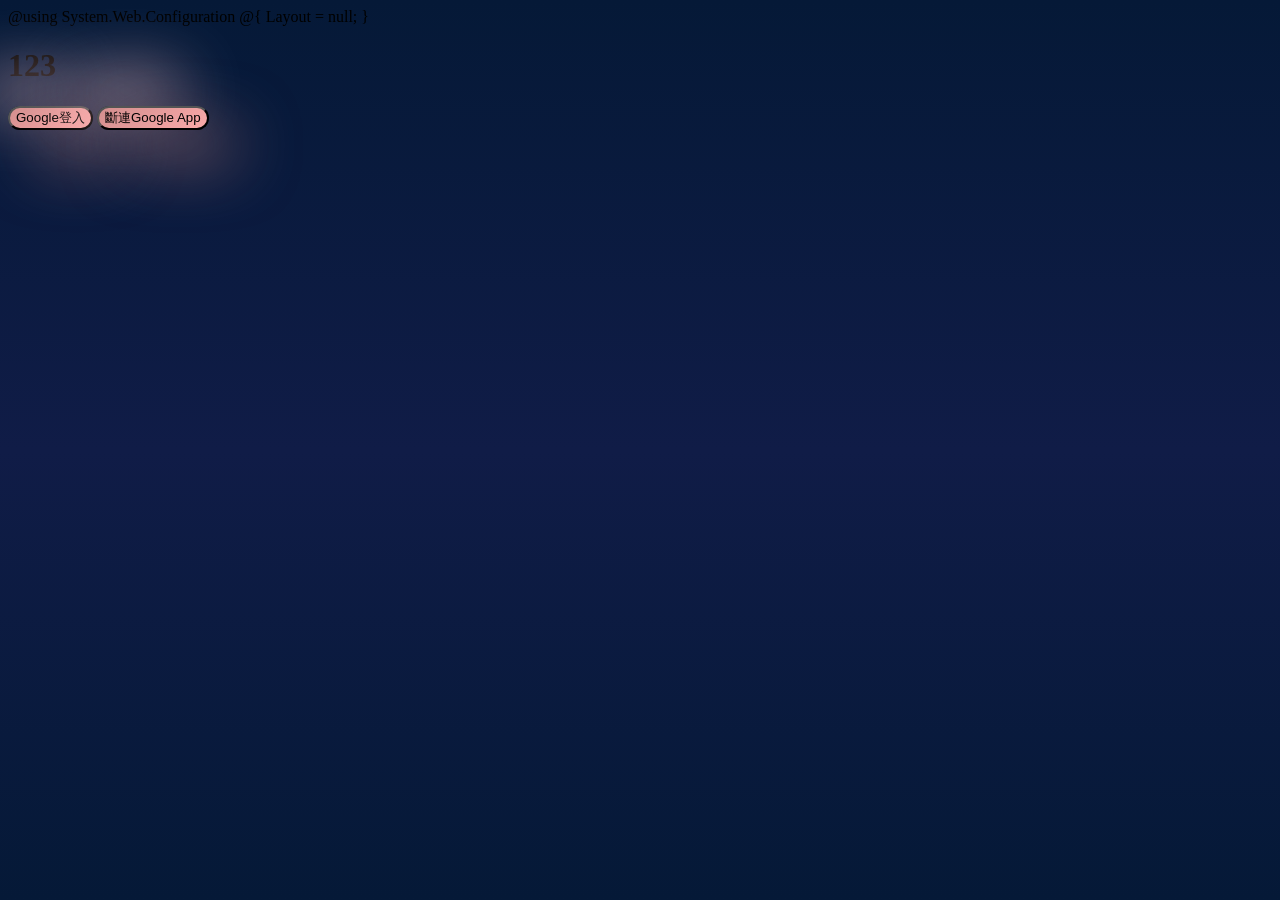
==== macau_puiching_secret_network/index.html @ 33e75342 "Add files via upload" ====
@using System.Web.Configuration
@{
Layout = null;
}

<!DOCTYPE html>
<html>

<head>
    <meta charset="utf-8">
    <style>
        body {
            background-image: linear-gradient(to bottom, #051937, #101c47, #051937)
        }

        button {
            border-radius: 54px;
            background: linear-gradient(145deg, #d38e8e, #faa9a9);
            box-shadow: 27px 27px 64px #a87272, -27px -27px 64px #ffcaca;

        }
    </style>
    <title>Macau_PuiChing_Secret_Network</title>
</head>

<body>
    <h1>123</h1>
    <button type="button" id="btnSignIn">Google登入</button>
    <button type="button" id="btnDisconnect">斷連Google App</button>



    <script type="text/javascript" src="https://code.jquery.com/jquery-3.3.1.js"></script>

    <script type="text/javascript">
        let GoolgeApp_Cient_Id = "@WebConfigurationManager.AppSettings["Google_clientId_forLogin"]";
        let id_token_to_userIDUrl = "@Url.Action("Test","Home")";  
    </script>

    <script src="https://apis.google.com/js/platform.js?onload=GoogleSigninInit" async defer></script>


    <script type="text/javascript">

        $(function () {
            $("#btnSignIn").on("click", function () {
                GoogleLogin();
            });
            $("#btnDisconnect").on("click", function () {
                Google_disconnect();
            });
        });

        function GoogleSigninInit() {
            gapi.load('auth2', function () {
                gapi.auth2.init({
                    client_id: GoolgeApp_Cient_Id
                });
            });
        }


        function GoogleLogin() {
            let auth2 = gapi.auth2.getAuthInstance();
            auth2.signIn().then(function (GoogleUser) {
                console.log("Google登入成功");
                let user_id = GoogleUser.getId();
                let AuthResponse = GoogleUser.getAuthResponse(true);
                let id_token = AuthResponse.id_token;
                $.ajax({
                    url: id_token_to_userIDUrl,
                    method: "post",
                    data: { id_token: id_token },
                    success: function (msg) {
                        console.log(msg);
                    }
                });//end $.ajax 

            },
                function (error) {
                    console.log("Google登入失敗");
                    console.log(error);
                });

        }



        function Google_disconnect() {
            let auth2 = gapi.auth2.getAuthInstance();

            auth2.disconnect().then(function () {
                console.log('User disconnect.');
            });
        } 
    </script>
</body>

</html>
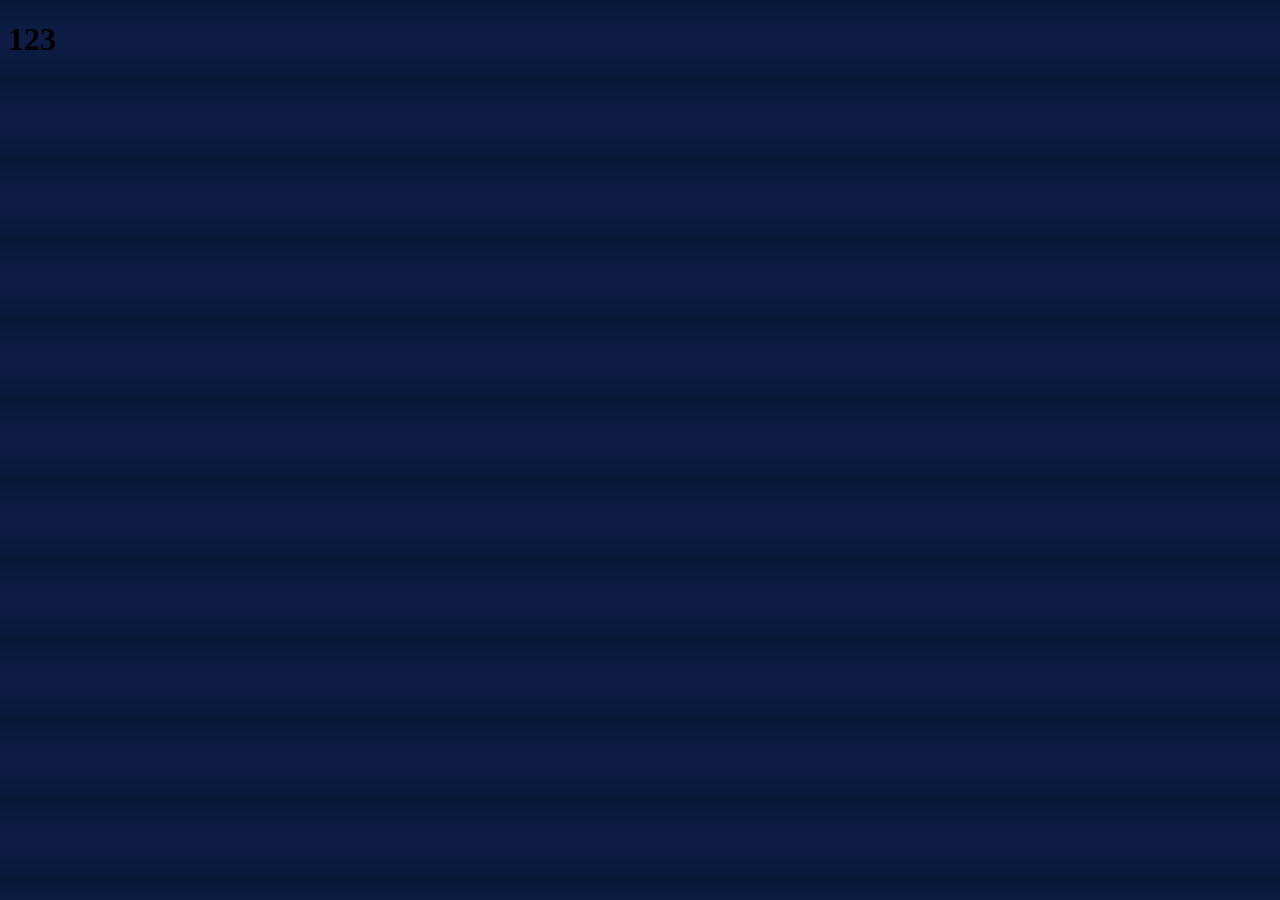
==== commit 3d2eb66e: "Update index.html" ====
--- a/macau_puiching_secret_network/index.html
+++ b/macau_puiching_secret_network/index.html
@@ -1,7 +1,3 @@
-@using System.Web.Configuration
-@{
-Layout = null;
-}
 
 <!DOCTYPE html>
 <html>
@@ -25,75 +21,6 @@
 
 <body>
     <h1>123</h1>
-    <button type="button" id="btnSignIn">Google登入</button>
-    <button type="button" id="btnDisconnect">斷連Google App</button>
-
-
-
-    <script type="text/javascript" src="https://code.jquery.com/jquery-3.3.1.js"></script>
-
-    <script type="text/javascript">
-        let GoolgeApp_Cient_Id = "@WebConfigurationManager.AppSettings["Google_clientId_forLogin"]";
-        let id_token_to_userIDUrl = "@Url.Action("Test","Home")";  
-    </script>
-
-    <script src="https://apis.google.com/js/platform.js?onload=GoogleSigninInit" async defer></script>
-
-
-    <script type="text/javascript">
-
-        $(function () {
-            $("#btnSignIn").on("click", function () {
-                GoogleLogin();
-            });
-            $("#btnDisconnect").on("click", function () {
-                Google_disconnect();
-            });
-        });
-
-        function GoogleSigninInit() {
-            gapi.load('auth2', function () {
-                gapi.auth2.init({
-                    client_id: GoolgeApp_Cient_Id
-                });
-            });
-        }
-
-
-        function GoogleLogin() {
-            let auth2 = gapi.auth2.getAuthInstance();
-            auth2.signIn().then(function (GoogleUser) {
-                console.log("Google登入成功");
-                let user_id = GoogleUser.getId();
-                let AuthResponse = GoogleUser.getAuthResponse(true);
-                let id_token = AuthResponse.id_token;
-                $.ajax({
-                    url: id_token_to_userIDUrl,
-                    method: "post",
-                    data: { id_token: id_token },
-                    success: function (msg) {
-                        console.log(msg);
-                    }
-                });//end $.ajax 
-
-            },
-                function (error) {
-                    console.log("Google登入失敗");
-                    console.log(error);
-                });
-
-        }
-
-
-
-        function Google_disconnect() {
-            let auth2 = gapi.auth2.getAuthInstance();
-
-            auth2.disconnect().then(function () {
-                console.log('User disconnect.');
-            });
-        } 
-    </script>
 </body>
 
 </html>
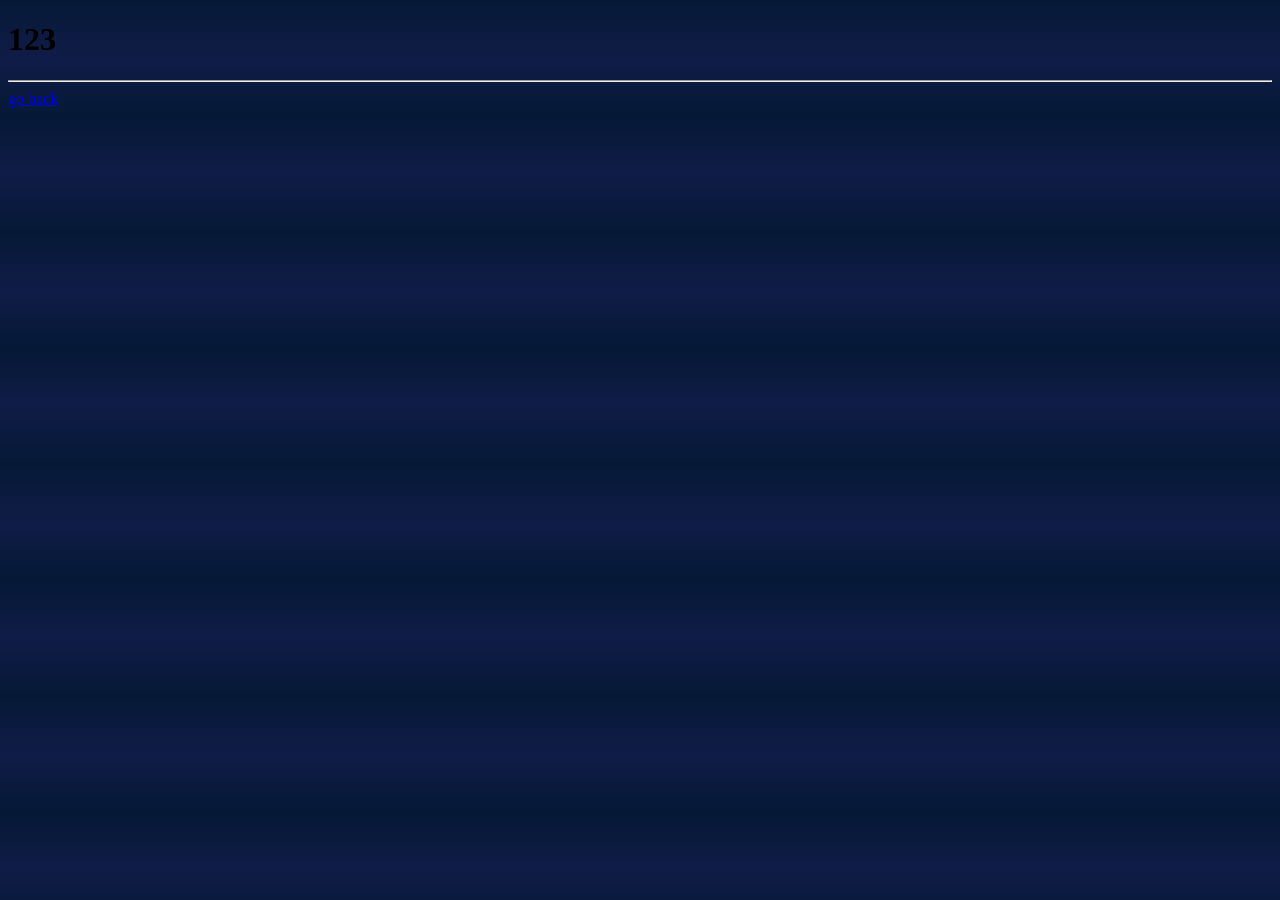
==== commit 31ab2527: "Update index.html" ====
--- a/macau_puiching_secret_network/index.html
+++ b/macau_puiching_secret_network/index.html
@@ -21,6 +21,8 @@
 
 <body>
     <h1>123</h1>
+    <hr>
+    <a href="C:\Users\user\OneDrive\桌面\hydrogenated233.github.io\index.html">go back</a>
 </body>
 
 </html>
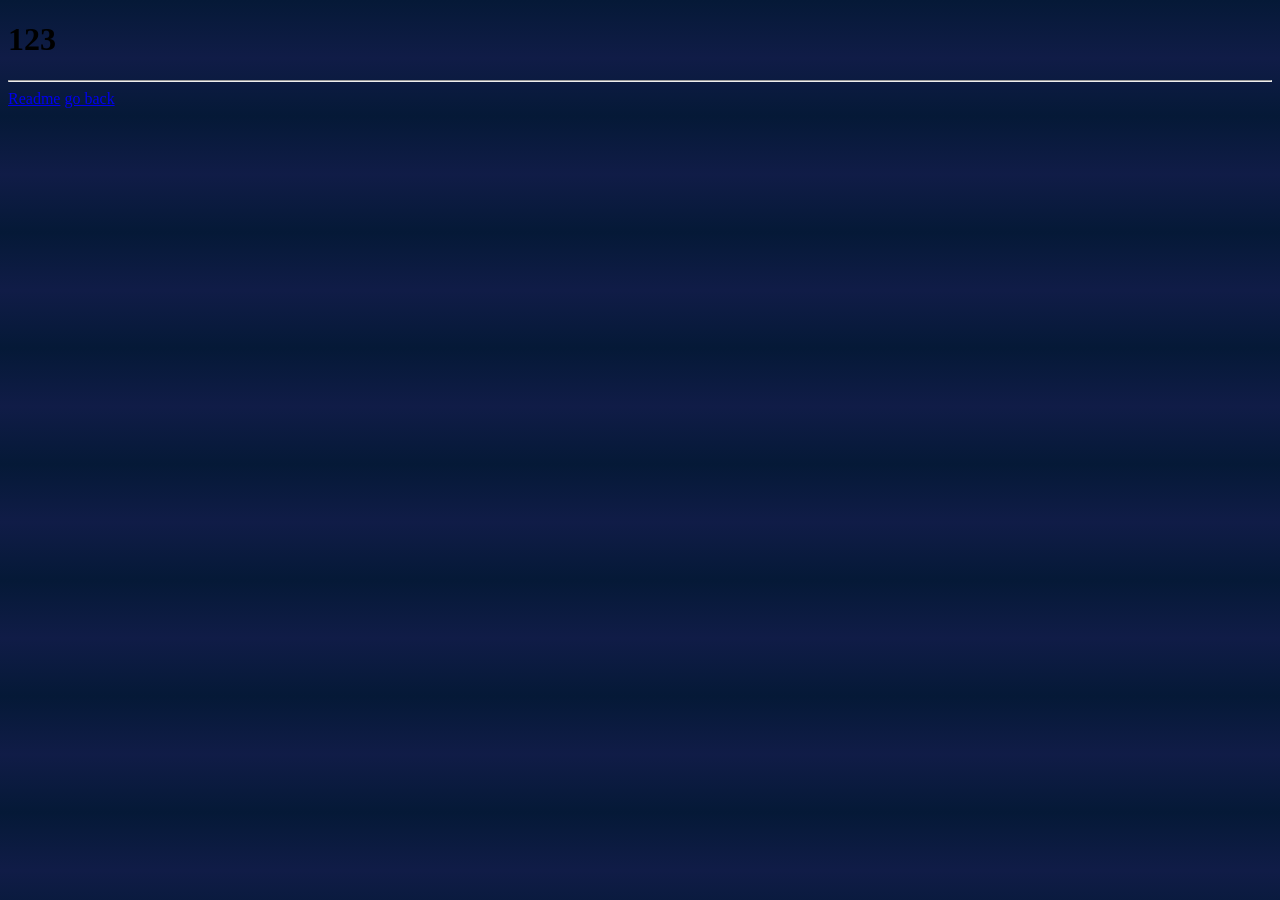
==== commit 29e8bab5: "Changes" ====
--- a/macau_puiching_secret_network/index.html
+++ b/macau_puiching_secret_network/index.html
@@ -22,7 +22,8 @@
 <body>
     <h1>123</h1>
     <hr>
-    <a href="C:\Users\user\OneDrive\桌面\hydrogenated233.github.io\index.html">go back</a>
+    <a href="README.md">Readme</a>
+    <a href="https://hydrogenated233.github.io/">go back</a>
 </body>
 
 </html>
